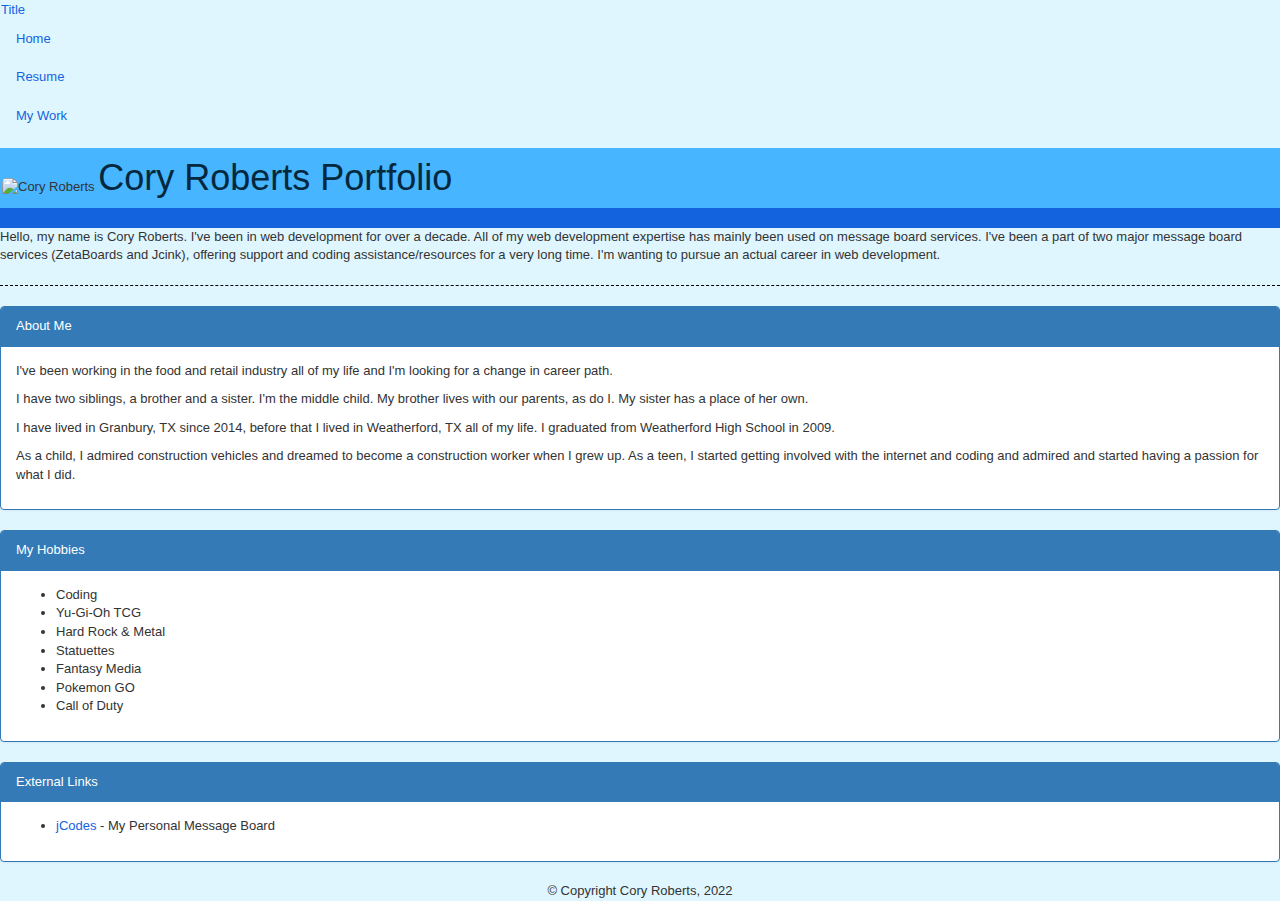
==== index.html @ bdf0ae9a "Update index.html" ====
<!DOCTYPE html>
<html lang="en" dir="ltr">

<head>
  <meta charset="utf-8">
  <title>Cory Roberts Portfolio</title>
  <link rel="stylesheet" href="https://cdn.jsdelivr.net/npm/bootstrap@3.4.1/dist/css/bootstrap.min.css" integrity="sha384-HSMxcRTRxnN+Bdg0JdbxYKrThecOKuH5zCYotlSAcp1+c8xmyTe9GYg1l9a69psu" crossorigin="anonymous">
  <script src="https://code.jquery.com/jquery-3.6.0.min.js" integrity="sha256-/xUj+3OJU5yExlq6GSYGSHk7tPXikynS7ogEvDej/m4=" crossorigin="anonymous"></script>
  <script src="https://cdn.jsdelivr.net/npm/bootstrap@3.4.1/dist/js/bootstrap.min.js" integrity="sha384-aJ21OjlMXNL5UyIl/XNwTMqvzeRMZH2w8c5cRVpzpU8Y5bApTppSuUkhZXN0VxHd" crossorigin="anonymous"></script>
  <link rel="stylesheet" href="styles.css">
</head>

<body>
  <div class="navbar">
    <div class="navbar-inner">
      <a class="brand" href="#">Title</a>
      <ul class="nav">
        <li class="active"><a href="index.html">Home</a></li>
        <li><a href="resume.html">Resume</a></li>
        <li><a href="my-work.html">My Work</a></li>
      </ul>
    </div>
  </div>
  <header id="main_header">
    <img src="https://files.jcink.net/uploads/cory/me2.jpg" alt="Cory Roberts" id="me">
    <h1 style="display: inline">Cory Roberts Portfolio</h1>
  </header>
  <main>
    <p>
      Hello, my name is Cory Roberts. I've been in web development for over a decade. All of my web development expertise has mainly been used on message board services. I've been a part of two major message board services (ZetaBoards and Jcink),
      offering support and coding assistance/resources for a very long time. I'm wanting to pursue an actual career in web development.
    </p>
    <hr>
    <div class="panel panel-primary">
      <div class="panel-heading">About Me</div>
      <div class="panel-body">
        <p>
          I've been working in the food and retail industry all of my life and I'm looking for a change in career path.
        </p>
        <p>
          I have two siblings, a brother and a sister. I'm the middle child. My brother lives with our parents, as do I. My sister has a place of her own.
        </p>
        <p>
          I have lived in Granbury, TX since 2014, before that I lived in Weatherford, TX all of my life. I graduated from Weatherford High School in 2009.
        </p>
        <p>
          As a child, I admired construction vehicles and dreamed to become a construction worker when I grew up. As a teen, I started getting involved with the internet and coding and admired and started having a passion for what I did.
        </p>
      </div>
    </div>
    <div class="panel panel-primary">
      <div class="panel-heading">My Hobbies</div>
      <div class="panel-body">
        <ul>
          <li>Coding</li>
          <li>Yu-Gi-Oh TCG</li>
          <li>Hard Rock & Metal</li>
          <li>Statuettes</li>
          <li>Fantasy Media</li>
          <li>Pokemon GO</li>
          <li>Call of Duty</li>
        </ul>
      </div>
    </div>
    <div class="panel panel-primary">
      <div class="panel-heading">External Links</div>
      <div class="panel-body">
        <ul>
          <li><a href="https://jcodes.jcink.net/" target="_blank">jCodes</a> - My Personal Message Board</li>
        </ul>
      </div>
    </div>
  </main>
  <footer>
    &copy; Copyright Cory Roberts, 2022</footer>
</body>

</html>
---- styles.css ----
body {
  background: #DFF6FF;
  font-family: "Helvetica", "Arial", "Bitstream Vera Sans", "Verdana", sans-serif;
  font-size: 13px;
}

h1, h2 {
  color: #06283D;
}

#main_header {
  background: #47B5FF;
  padding: 10px;
  margin: -8px -8px 0;
  border-bottom: 20px solid #1363DF;
}

a {
  color: #1363DF;
  text-decoration: none;
}

a:hover {
  color: #47B5FF;
}

hr {
  border: 0;
  border-top: 1px dashed #000;
}

footer {
  text-align: center;
}

#me {
  width: 100px;
  height: 100px;
  border-radius: 5px
}

div.popouts {
  display: none;
  border: 1px solid #1363DF;
  padding: 5px;
  background: #47B5FF;
  position: absolute;
  border-radius: 5px;
  margin-top: 5px;
}
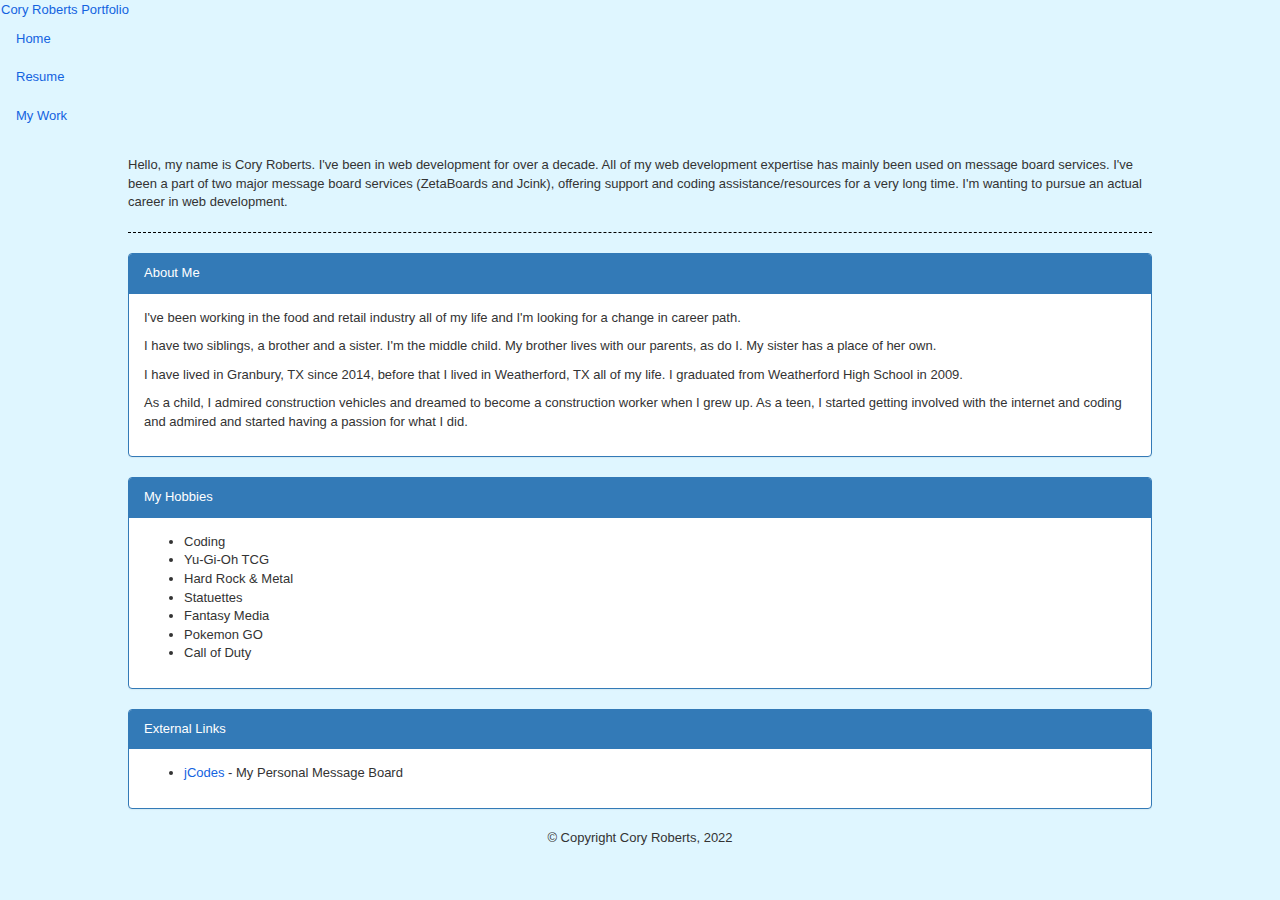
==== commit 0e3c4037: "Update index.html" ====
--- a/index.html
+++ b/index.html
@@ -13,7 +13,7 @@
 <body>
   <div class="navbar">
     <div class="navbar-inner">
-      <a class="brand" href="#">Title</a>
+      <a class="brand" href="#">Cory Roberts Portfolio</a>
       <ul class="nav">
         <li class="active"><a href="index.html">Home</a></li>
         <li><a href="resume.html">Resume</a></li>
@@ -21,10 +21,6 @@
       </ul>
     </div>
   </div>
-  <header id="main_header">
-    <img src="https://files.jcink.net/uploads/cory/me2.jpg" alt="Cory Roberts" id="me">
-    <h1 style="display: inline">Cory Roberts Portfolio</h1>
-  </header>
   <main>
     <p>
       Hello, my name is Cory Roberts. I've been in web development for over a decade. All of my web development expertise has mainly been used on message board services. I've been a part of two major message board services (ZetaBoards and Jcink),
--- a/styles.css
+++ b/styles.css
@@ -8,11 +8,9 @@
   color: #06283D;
 }
 
-#main_header {
-  background: #47B5FF;
-  padding: 10px;
-  margin: -8px -8px 0;
-  border-bottom: 20px solid #1363DF;
+main {
+  width: 80%;
+  margin: 0 auto;
 }
 
 a {
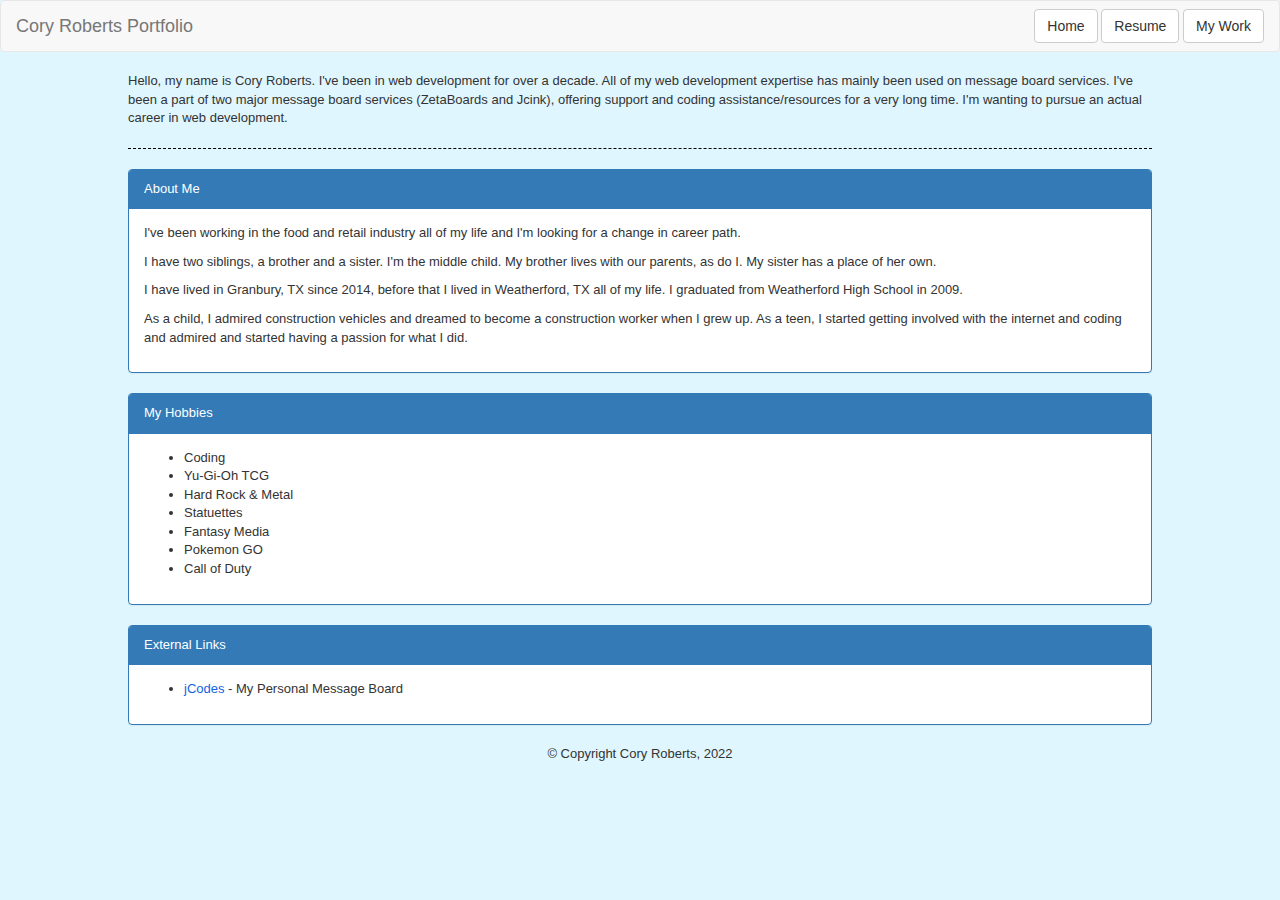
==== commit 82a1ba99: "Update index.html" ====
--- a/index.html
+++ b/index.html
@@ -11,16 +11,16 @@
 </head>
 
 <body>
-  <div class="navbar">
-    <div class="navbar-inner">
-      <a class="brand" href="#">Cory Roberts Portfolio</a>
-      <ul class="nav">
-        <li class="active"><a href="index.html">Home</a></li>
-        <li><a href="resume.html">Resume</a></li>
-        <li><a href="my-work.html">My Work</a></li>
-      </ul>
+    <nav class="navbar navbar-default">
+    <div class="container-fluid">
+      <a class="navbar-brand" href="#">Cory Roberts Portfolio</a>
+      <div class="navbar-header navbar-right">
+        <a href="index.html"><button type="button" class="btn btn-default navbar-btn">Home</button></a>
+        <a href="resume.html"><button type="button" class="btn btn-default navbar-btn">Resume</button></a>
+        <a href="my-work.html"><button type="button" class="btn btn-default navbar-btn">My Work</button></a>
+      </div>
     </div>
-  </div>
+  </nav>
   <main>
     <p>
       Hello, my name is Cory Roberts. I've been in web development for over a decade. All of my web development expertise has mainly been used on message board services. I've been a part of two major message board services (ZetaBoards and Jcink),
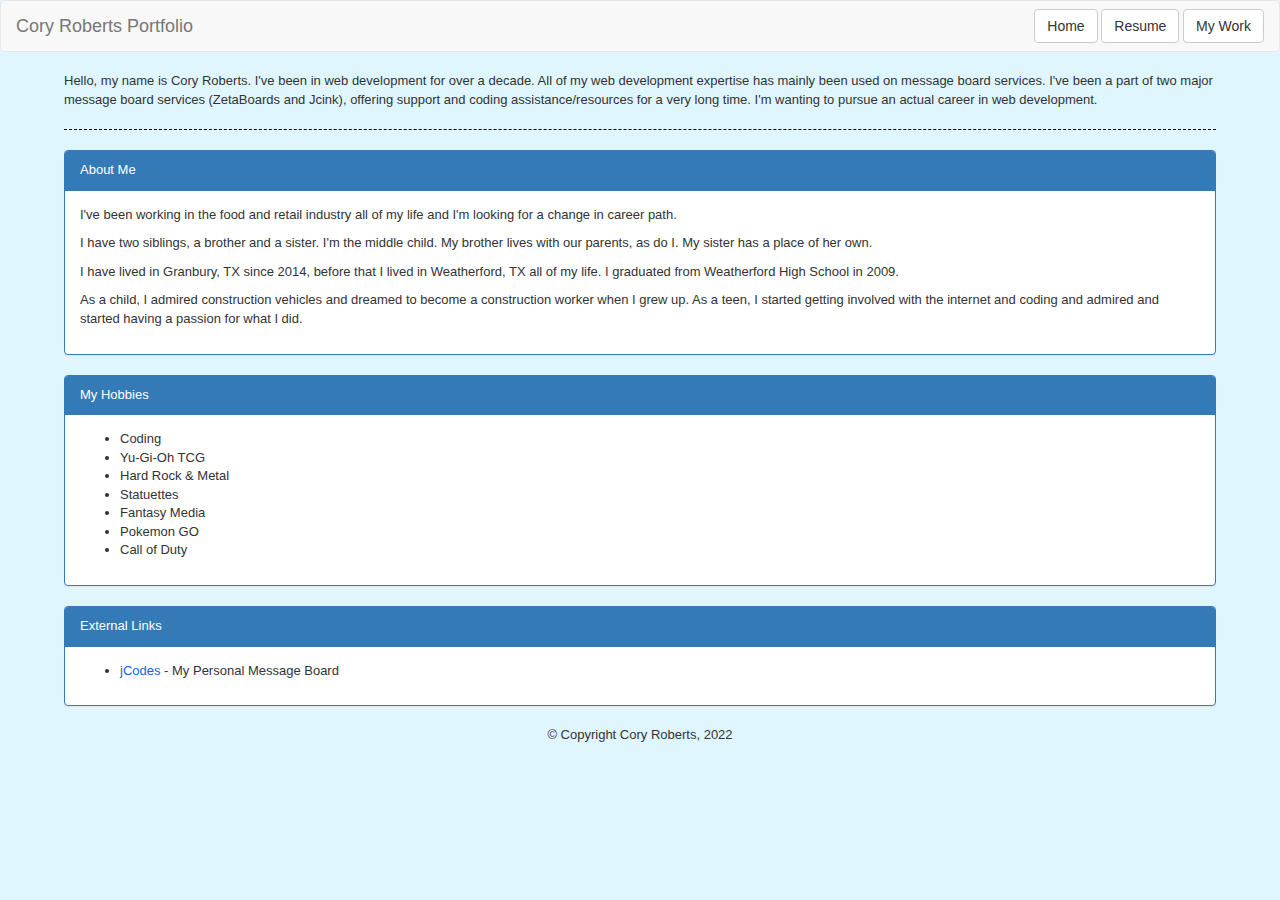
==== commit bda5a9cc: "Update index.html" ====
--- a/index.html
+++ b/index.html
@@ -11,7 +11,7 @@
 </head>
 
 <body>
-    <nav class="navbar navbar-default">
+  <nav class="navbar navbar-default">
     <div class="container-fluid">
       <a class="navbar-brand" href="#">Cory Roberts Portfolio</a>
       <div class="navbar-header navbar-right">
--- a/styles.css
+++ b/styles.css
@@ -9,7 +9,7 @@
 }
 
 main {
-  width: 80%;
+  width: 90%;
   margin: 0 auto;
 }
 
@@ -29,12 +29,7 @@
 
 footer {
   text-align: center;
-}
-
-#me {
-  width: 100px;
-  height: 100px;
-  border-radius: 5px
+  padding-bottom: 10px;
 }
 
 div.popouts {
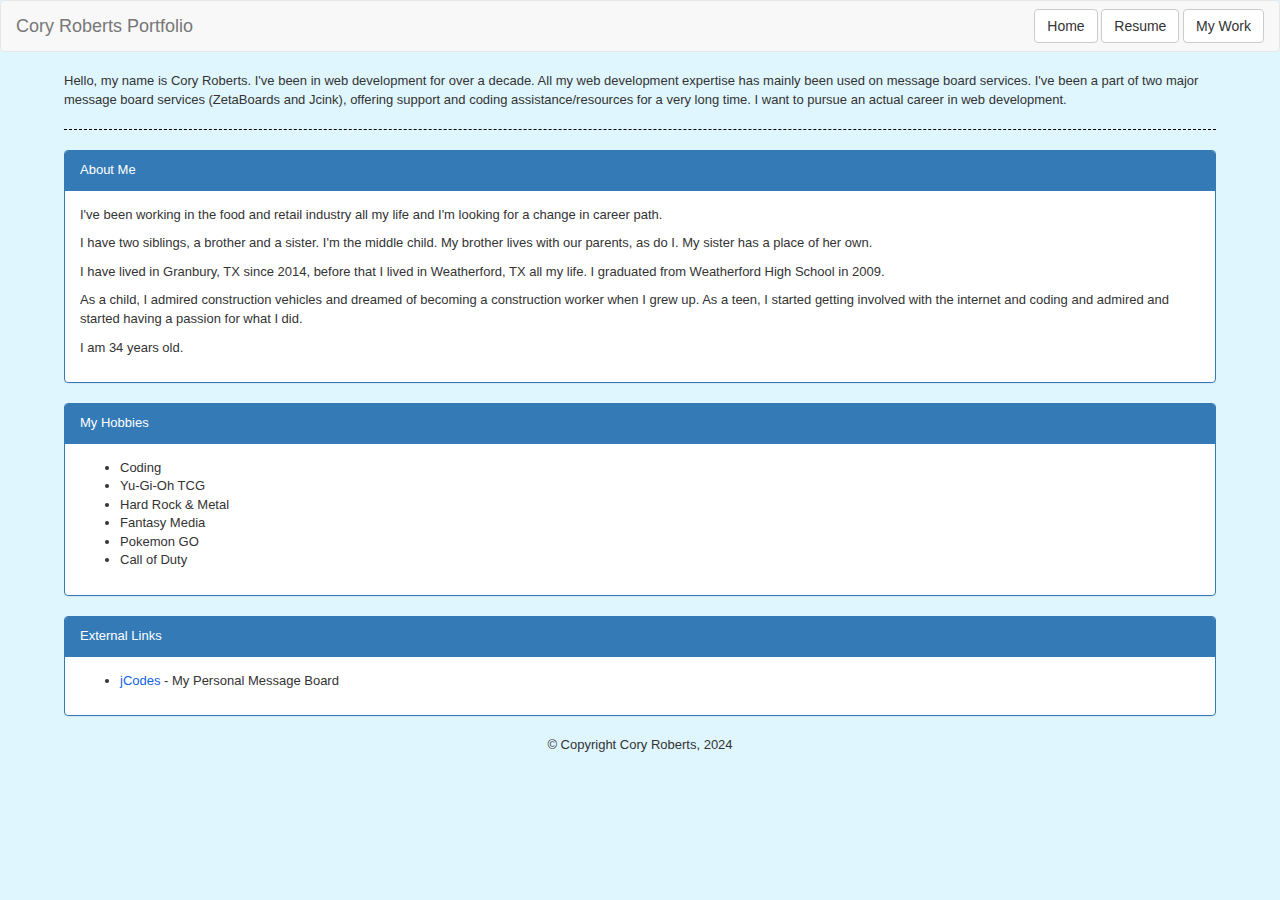
==== commit c6ce3ce6: "Update index.html" ====
--- a/index.html
+++ b/index.html
@@ -13,7 +13,7 @@
 <body>
   <nav class="navbar navbar-default">
     <div class="container-fluid">
-      <a class="navbar-brand" href="#">Cory Roberts Portfolio</a>
+      <span class="navbar-brand">Cory Roberts Portfolio</span>
       <div class="navbar-header navbar-right">
         <a href="index.html"><button type="button" class="btn btn-default navbar-btn">Home</button></a>
         <a href="resume.html"><button type="button" class="btn btn-default navbar-btn">Resume</button></a>
@@ -23,24 +23,27 @@
   </nav>
   <main>
     <p>
-      Hello, my name is Cory Roberts. I've been in web development for over a decade. All of my web development expertise has mainly been used on message board services. I've been a part of two major message board services (ZetaBoards and Jcink),
-      offering support and coding assistance/resources for a very long time. I'm wanting to pursue an actual career in web development.
+      Hello, my name is Cory Roberts. I've been in web development for over a decade. All my web development expertise has mainly been used on message board services. I've been a part of two major message board services (ZetaBoards and Jcink),
+      offering support and coding assistance/resources for a very long time. I want to pursue an actual career in web development.
     </p>
     <hr>
     <div class="panel panel-primary">
       <div class="panel-heading">About Me</div>
       <div class="panel-body">
         <p>
-          I've been working in the food and retail industry all of my life and I'm looking for a change in career path.
+          I've been working in the food and retail industry all my life and I'm looking for a change in career path.
         </p>
         <p>
           I have two siblings, a brother and a sister. I'm the middle child. My brother lives with our parents, as do I. My sister has a place of her own.
         </p>
         <p>
-          I have lived in Granbury, TX since 2014, before that I lived in Weatherford, TX all of my life. I graduated from Weatherford High School in 2009.
+          I have lived in Granbury, TX since 2014, before that I lived in Weatherford, TX all my life. I graduated from Weatherford High School in 2009.
         </p>
         <p>
-          As a child, I admired construction vehicles and dreamed to become a construction worker when I grew up. As a teen, I started getting involved with the internet and coding and admired and started having a passion for what I did.
+          As a child, I admired construction vehicles and dreamed of becoming a construction worker when I grew up. As a teen, I started getting involved with the internet and coding and admired and started having a passion for what I did.
+        </p>
+        <p>
+          I am 34 years old.
         </p>
       </div>
     </div>
@@ -51,7 +54,6 @@
           <li>Coding</li>
           <li>Yu-Gi-Oh TCG</li>
           <li>Hard Rock & Metal</li>
-          <li>Statuettes</li>
           <li>Fantasy Media</li>
           <li>Pokemon GO</li>
           <li>Call of Duty</li>
@@ -68,7 +70,7 @@
     </div>
   </main>
   <footer>
-    &copy; Copyright Cory Roberts, 2022</footer>
+    &copy; Copyright Cory Roberts, 2024</footer>
 </body>
 
 </html>
--- a/styles.css
+++ b/styles.css
@@ -32,6 +32,27 @@
   padding-bottom: 10px;
 }
 
+#custom-work div.panel-body {
+  display: flex;
+  flex-wrap: wrap;
+  gap: 20px 0;
+  justify-content: space-between;
+  text-align: center;
+}
+
+#custom-work div.panel-body > div {
+  width: 33%;
+}
+
+#to-do-list {
+  border: 1px solid #1363DF;
+  padding: 10px
+}
+
+#to-do-list div:nth-child(1) {
+  text-align: right;
+}
+
 div.popouts {
   display: none;
   border: 1px solid #1363DF;
@@ -41,3 +62,58 @@
   border-radius: 5px;
   margin-top: 5px;
 }
+
+#add-to-do {
+  margin: 0 auto;
+}
+
+#calculator {
+  display: flex;
+  flex-wrap: wrap;
+  justify-content: center;
+  background-color: #f8f8f8;
+  border: 1px solid #e7e7e7;
+  padding: 5px;
+  margin: 0 auto;
+}
+
+#calculator input {
+  width: calc(100% / 4 - 15px);
+  border-radius: 10px;
+  margin: 3px;
+}
+
+#calculator input[name="results"] {
+  width: 100%;
+  border-radius: 10px;
+  margin: 3px auto;
+  padding: 5px;
+  background-color: #337ab7;
+  border: 1px solid #337ab7;
+  color: #FFF;
+  text-align: right;
+}
+
+input.equals {
+  display: none;
+}
+
+#calendar {
+  text-align: left;
+  width: 95%;
+}
+
+#add-event {
+  margin: 10px auto;
+  width: 100%;
+  height: 5em;
+}
+
+span.event-dot {
+  background: red;
+  border-radius: 10px;
+  width: 10px;
+  height: 10px;
+  position: absolute;
+  margin-top: -5px;
+}
